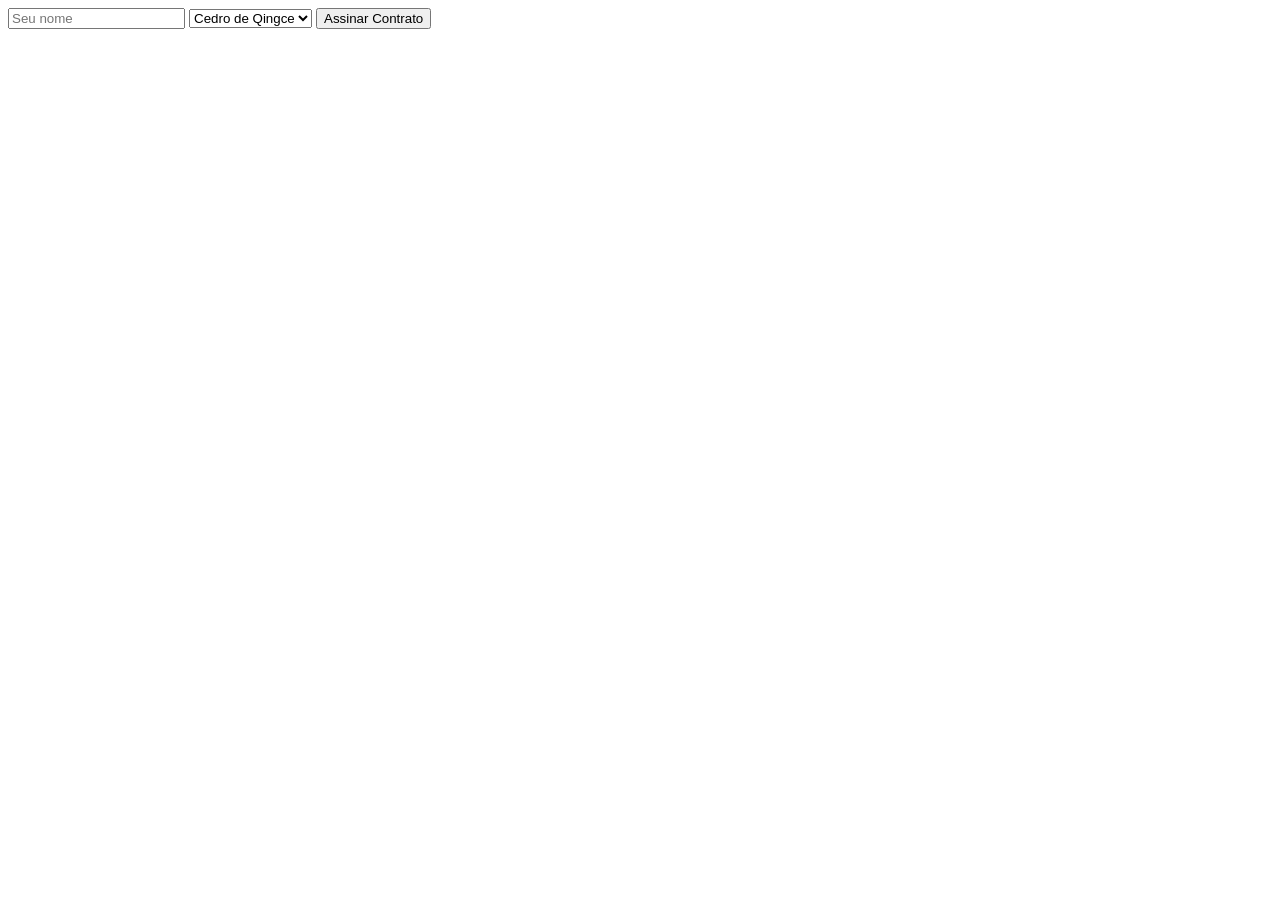
==== contato.html @ 8f88eafe "revolt" ====
<!DOCTYPE html>
<html lang="pt-br">
<body>
    <form id="wangsheng-form" action="https://formspree.io/f/damien.brito@escola.pr.gov.br" method="POST">
        <input type="text" name="nome_cliente" placeholder="Seu nome" required>
        <select name="madeira">
            <option value="cedro">Cedro de Qingce</option>
            <option value="seda">Seda de Liyue</option>
        </select>
        <button type="submit">Assinar Contrato</button>
    </form>
</body>
</html>
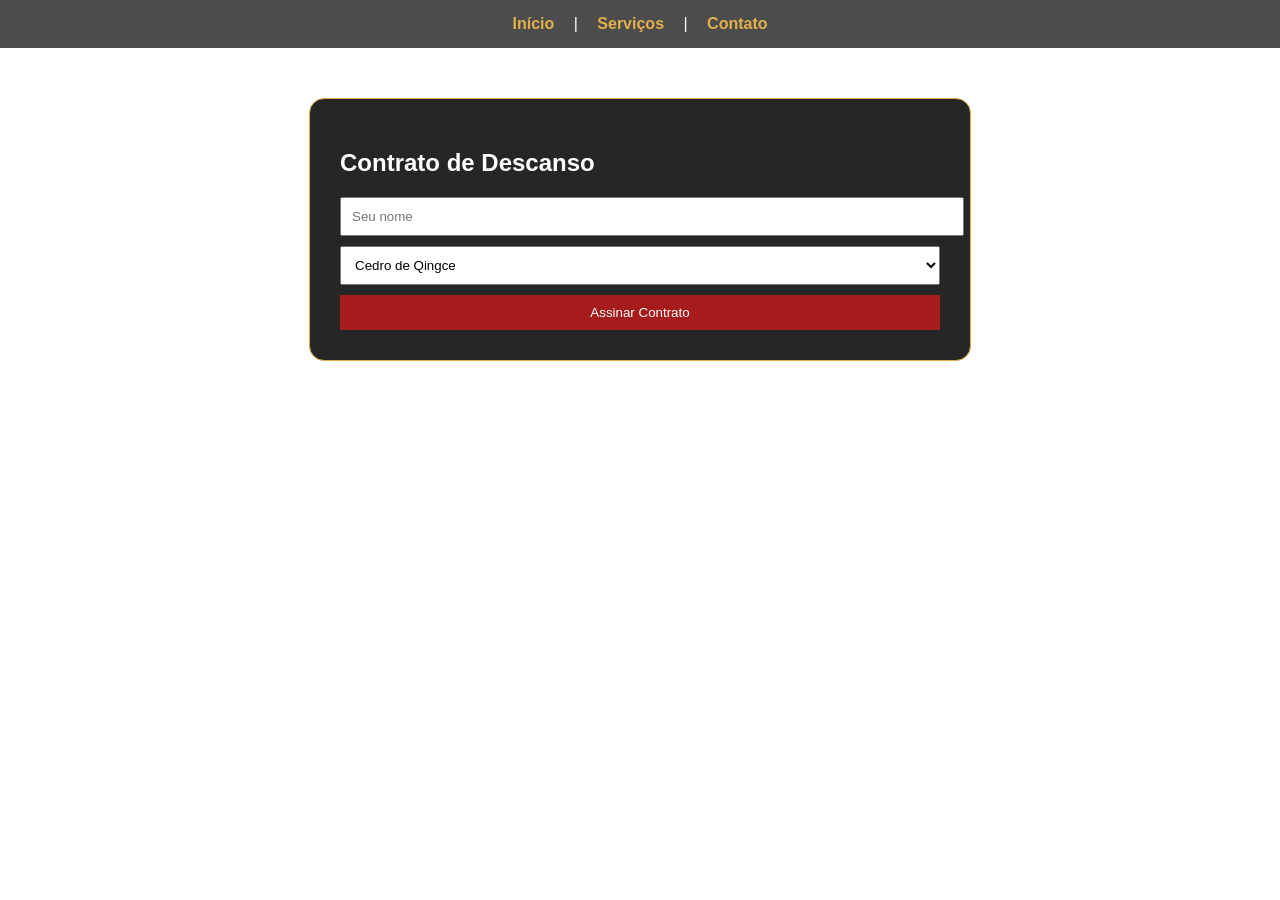
==== commit 4bbc5ed4: "upd 7" ====
--- a/contato.html
+++ b/contato.html
@@ -1,13 +1,24 @@
 <!DOCTYPE html>
 <html lang="pt-br">
+<head>
+    <meta charset="UTF-8">
+    <link rel="stylesheet" href="style.css">
+</head>
 <body>
-    <form id="wangsheng-form" action="https://formspree.io/f/damien.brito@escola.pr.gov.br" method="POST">
-        <input type="text" name="nome_cliente" placeholder="Seu nome" required>
-        <select name="madeira">
-            <option value="cedro">Cedro de Qingce</option>
-            <option value="seda">Seda de Liyue</option>
-        </select>
-        <button type="submit">Assinar Contrato</button>
-    </form>
+    <nav>
+        <a href="index.html">Início</a> | <a href="servicos.html">Serviços</a> | <a href="contato.html">Contato</a>
+    </nav>
+    <main class="container">
+        <h2>Contrato de Descanso</h2>
+        <form id="wangsheng-form" action="https://formspree.io/f/damien.brito@escola.pr.gov.br" method="POST">
+            <input type="text" name="nome_cliente" placeholder="Seu nome" required style="width:100%; padding:10px; margin-bottom:10px;">
+            <select name="madeira" style="width:100%; padding:10px; margin-bottom:10px;">
+                <option value="cedro">Cedro de Qingce</option>
+                <option value="seda">Seda de Liyue</option>
+            </select>
+            <button type="submit" style="width:100%; padding:10px; background:var(--hu-red); color:white; border:none; cursor:pointer;">Assinar Contrato</button>
+        </form>
+    </main>
+    <script src="script.js"></script>
 </body>
 </html>
--- a/style.css
+++ b/style.css
@@ -0,0 +1,23 @@
+:root { --hu-red: #a61c1c; --hu-gold: #e3b04b; }
+
+body { 
+    background-image: url("https://64.media.tumblr.com/31a07b2c631be3d67c2fbcbf24426e8e/b289ae9928824293-ef/s640x960/d3e55ee237f351a7e9802d89ba00652802ed3260.png");
+    background-size: cover; 
+    background-position: center;
+    background-attachment: fixed;
+    font-family: sans-serif; 
+    color: white; 
+    margin: 0;
+}
+
+nav { background: rgba(0, 0, 0, 0.7); padding: 15px; text-align: center; }
+nav a { color: var(--hu-gold); margin: 0 15px; text-decoration: none; font-weight: bold; }
+
+.container { 
+    max-width: 600px; 
+    margin: 50px auto; 
+    background: rgba(0, 0, 0, 0.85); 
+    padding: 30px; 
+    border-radius: 15px; 
+    border: 1px solid var(--hu-gold);
+}
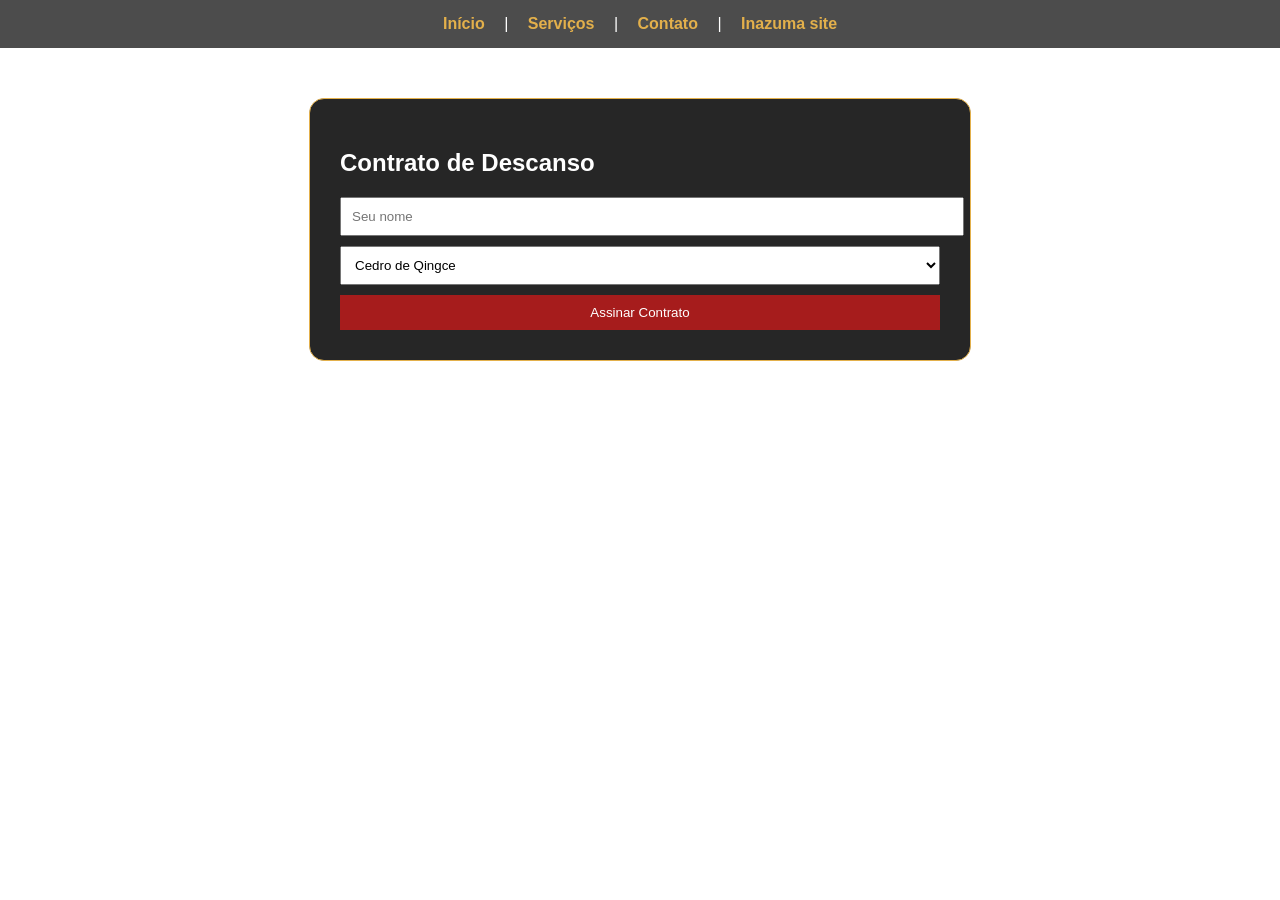
==== commit 60a3bbe7: "upd 17" ====
--- a/contato.html
+++ b/contato.html
@@ -6,15 +6,19 @@
 </head>
 <body>
     <nav>
-        <a href="index.html">Início</a> | <a href="servicos.html">Serviços</a> | <a href="contato.html">Contato</a>
+        <a href="index.html">Início</a> | <a href="servicos.html">Serviços</a> | <a href="contato.html">Contato</a> | <a href="Inazuma.html">Inazuma site</a>
     </nav>
     <main class="container">
         <h2>Contrato de Descanso</h2>
-        <form id="wangsheng-form" action="https://formspree.io/f/damien.brito@escola.pr.gov.br" method="POST">
+        <form id="wangsheng-form" action="https://formspree.io/f/mreyzdow" method="POST">
             <input type="text" name="nome_cliente" placeholder="Seu nome" required style="width:100%; padding:10px; margin-bottom:10px;">
             <select name="madeira" style="width:100%; padding:10px; margin-bottom:10px;">
                 <option value="cedro">Cedro de Qingce</option>
-                <option value="seda">Seda de Liyue</option>
+                <option value="seda">Dama de ferro</option>
+                <option value="morte">Caixão da morte</option>
+                <option value="completo">Pacote Completo</option>
+                <option value="personalizado">Personalizado</option>
+                <option value="outro">Outro</option>
             </select>
             <button type="submit" style="width:100%; padding:10px; background:var(--hu-red); color:white; border:none; cursor:pointer;">Assinar Contrato</button>
         </form>
--- a/style.css
+++ b/style.css
@@ -20,4 +20,50 @@
     padding: 30px; 
     border-radius: 15px; 
     border: 1px solid var(--hu-gold);
+}
+/* Tema de Inazuma */
+.inazuma-theme {
+    background-color: #1a0b2e; /* Roxo bem escuro */
+    color: #e0d1ff;
+    font-family: 'Segoe UI', serif;
+}
+
+.inazuma-banner {
+    background: linear-gradient(rgba(42, 26, 61, 0.7), rgba(26, 11, 46, 1)), 
+                url("https://i.pinimg.com/1200x/0c/26/77/0c267789a2e0e3c02adae6ca862ee32c.jpg"); /* Exemplo de fundo */
+    background-size: cover;
+    height: 400px;
+    display: flex;
+    flex-direction: column;
+    justify-content: center;
+    align-items: center;
+    text-align: center;
+    border-bottom: 3px solid #9d5db8;
+}
+
+.inazuma-banner h1 {
+    font-size: 3rem;
+    color: #bc8cf2;
+    text-shadow: 0 0 15px #6a2c91;
+}
+
+.info-section {
+    display: flex;
+    gap: 20px;
+    padding: 40px;
+    justify-content: center;
+}
+
+.info-card {
+    background: #2a1a3d;
+    padding: 20px;
+    border-radius: 8px;
+    border-left: 5px solid #9d5db8;
+    width: 300px;
+    transition: transform 0.3s;
+}
+
+.info-card:hover {
+    transform: translateY(-10px);
+    box-shadow: 0 0 20px rgba(157, 93, 184, 0.4);
 }
